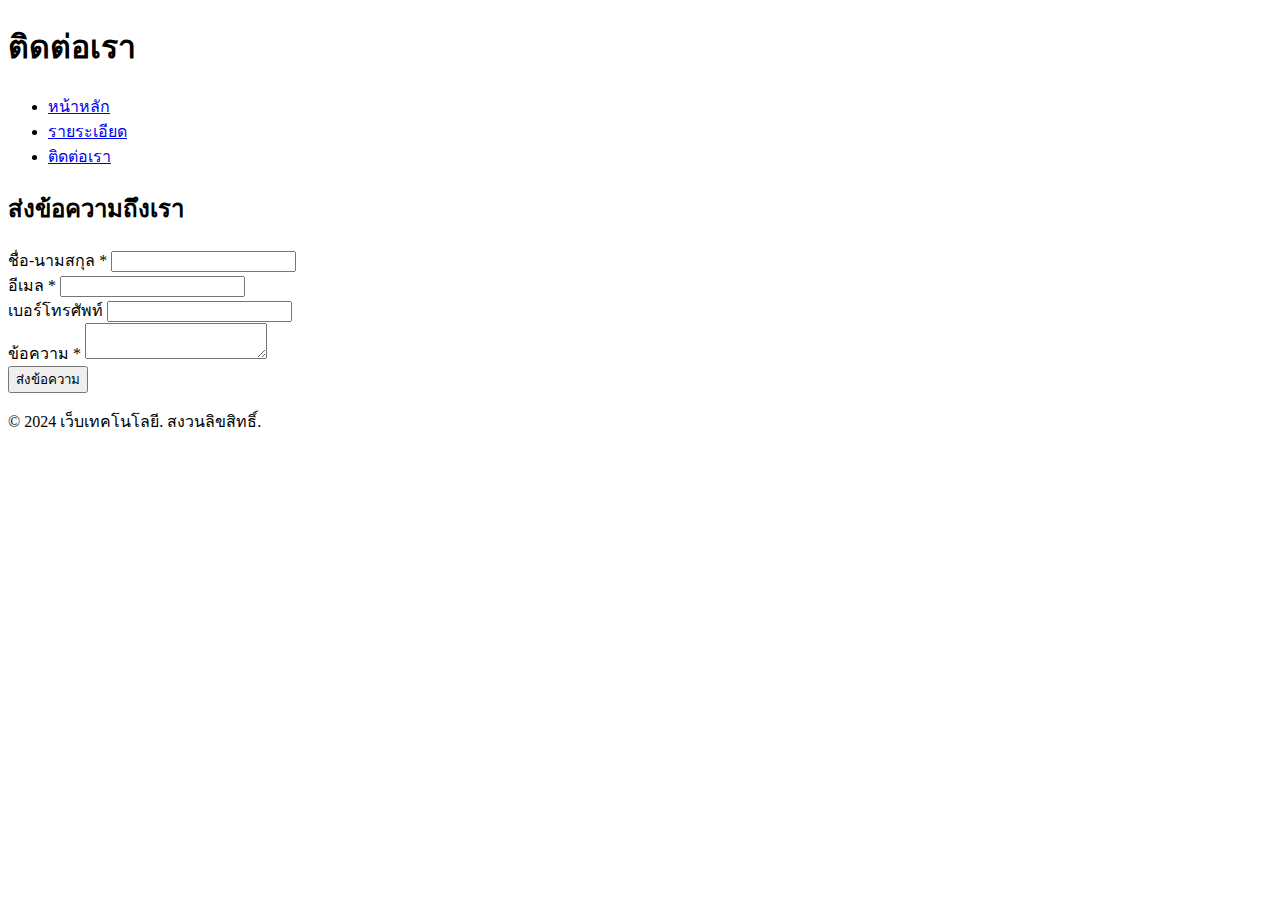
==== contact.html @ 92c05be0 "เพิ่มฟรอม" ====
<!DOCTYPE html> 
<html lang="th"> 
<head> 
    <meta charset="UTF-8"> 
    <meta name="viewport" content="width=device-width, initial-scale=1.0"> 
    <title>ติดต่อเรา - เทคโนโลยีเว็บสมัยใหม่</title> 
</head> 
<body> 
    <header role="banner"> 
        <h1>ติดต่อเรา</h1> 
        <nav role="navigation"> 
            <ul> 
                <li><a href="index.html">หน้าหลัก</a></li> 
                <li><a href="detail.html">รายระเอียด</a></li> 
                <li><a href="contact.html">ติดต่อเรา</a></li> 
            </ul> 
        </nav> 
    </header> 
 
    <main role="main"> 
        <section> 
            <h2>ส่งข้อความถึงเรา</h2> 
            <!-- ฟอร์มจะถูกเพิ่มที่นี่ --> 
            <form action="/submit" method="POST"> 
                <div class="form-group"> 
                    <label for="fullname">ชื่อ-นามสกุล *</label> 
                    <input type="text" id="fullname" name="fullname" required> 
                </div> 
         
                <div class="form-group"> 
                    <label for="email">อีเมล *</label> 
                    <input type="email" id="email" name="email" required> 
                </div> 
         
                <div class="form-group"> 
                    <label for="tel">เบอร์โทรศัพท์</label> 
                    <input type="tel" id="tel" name="tel"> 
                </div> 
         
                <div class="form-group"> 
                    <label for="message">ข้อความ *</label> 
                    <textarea id="message" name="message" required></textarea> 
                </div> 
         
                <button type="submit">ส่งข้อความ</button> 
            </form> 
        </section> 
    </main> 
 
    <footer role="contentinfo"> 
        <p>&copy; 2024 เว็บเทคโนโลยี. สงวนลิขสิทธิ์.</p> 
    </footer> 
</body> 
</html>
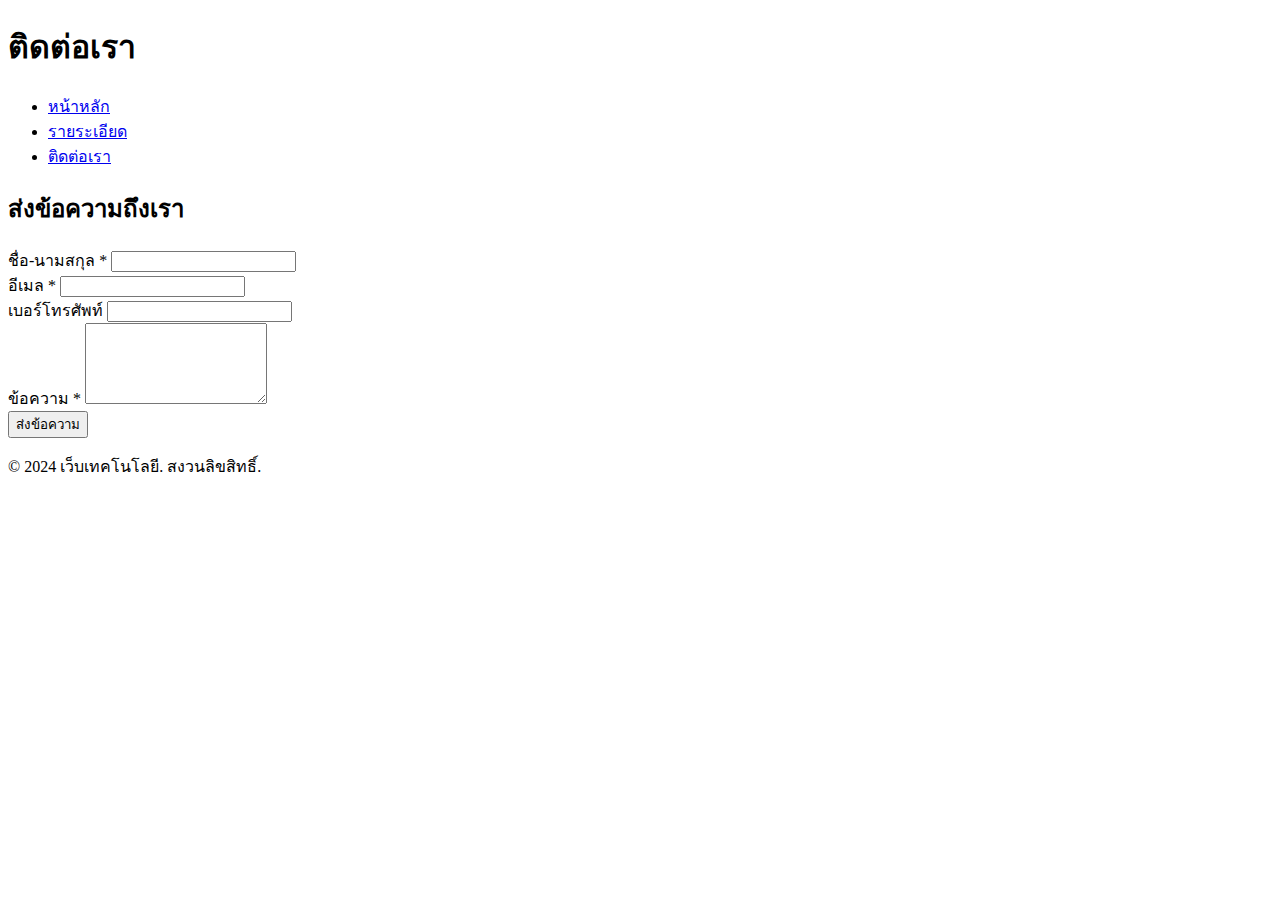
==== commit 6e45e7bd: "เพิ่มการกรอกข้อมูลผิด" ====
--- a/contact.html
+++ b/contact.html
@@ -21,25 +21,45 @@
         <section> 
             <h2>ส่งข้อความถึงเรา</h2> 
             <!-- ฟอร์มจะถูกเพิ่มที่นี่ --> 
-            <form action="/submit" method="POST"> 
+            <form action="/submit" method="POST" role="form"> 
                 <div class="form-group"> 
                     <label for="fullname">ชื่อ-นามสกุล *</label> 
-                    <input type="text" id="fullname" name="fullname" required> 
+                    <input  
+                        type="text"  
+                        id="fullname"  
+                        name="fullname"  
+                        required  
+                        minlength="2" 
+                        maxlength="100"> 
                 </div> 
          
                 <div class="form-group"> 
                     <label for="email">อีเมล *</label> 
-                    <input type="email" id="email" name="email" required> 
+                    <input  
+                        type="email"  
+                        id="email"  
+                        name="email"  
+                        required  
+                        pattern="[a-z0-9._%+-]+@[a-z0-9.-]+\.[a-z]{2,}$"> 
                 </div> 
          
                 <div class="form-group"> 
                     <label for="tel">เบอร์โทรศัพท์</label> 
-                    <input type="tel" id="tel" name="tel"> 
+                    <input  
+                        type="tel"  
+                        id="tel"  
+                        name="tel" 
+                        pattern="[0-9]{10}"> 
                 </div> 
          
                 <div class="form-group"> 
                     <label for="message">ข้อความ *</label> 
-                    <textarea id="message" name="message" required></textarea> 
+                    <textarea  
+                        id="message"  
+                        name="message"  
+                        required  
+                        minlength="10" 
+                        rows="5"></textarea> 
                 </div> 
          
                 <button type="submit">ส่งข้อความ</button> 
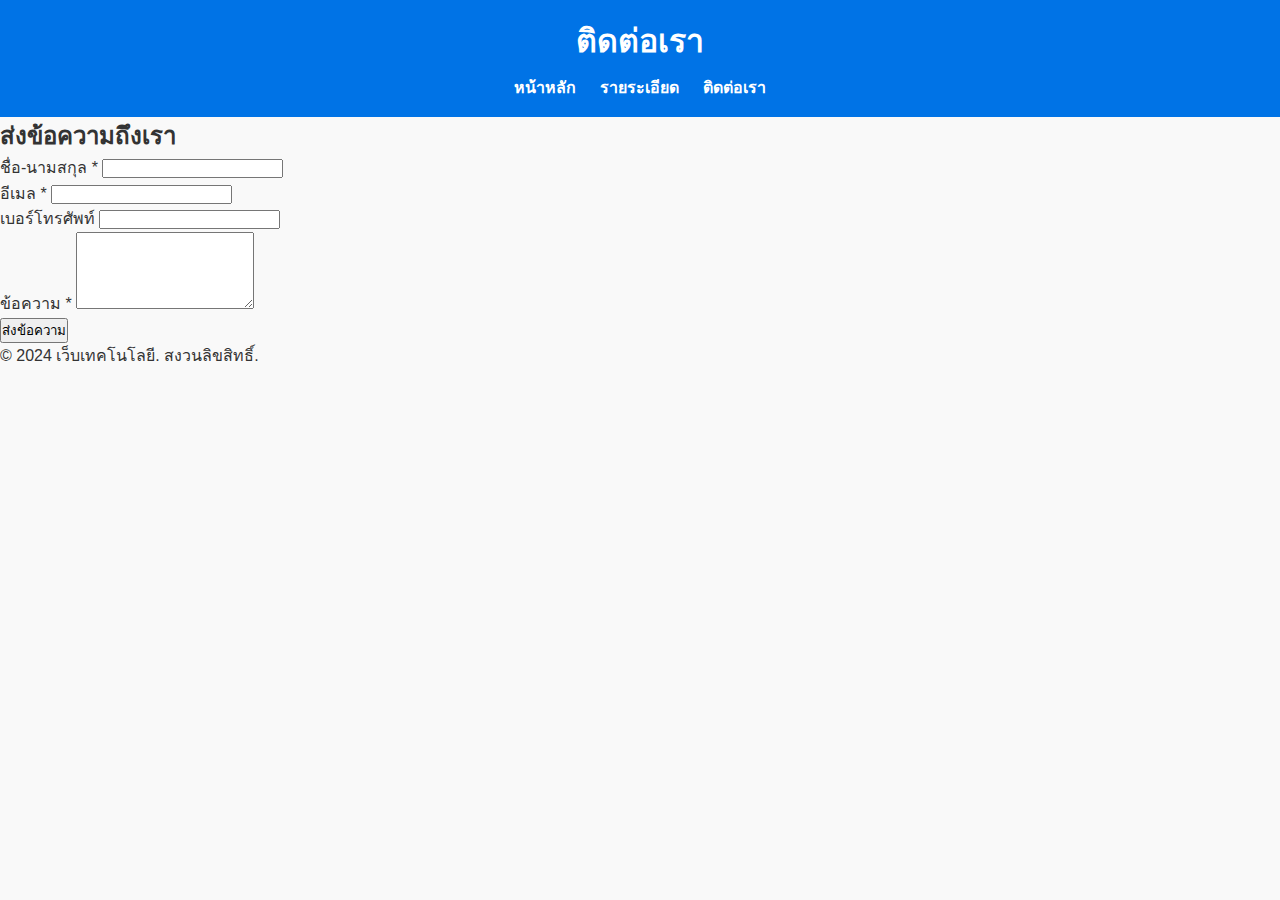
==== commit 53b57501: "จัดสัดส่วนบนเว็ป" ====
--- a/contact.html
+++ b/contact.html
@@ -4,6 +4,7 @@
     <meta charset="UTF-8"> 
     <meta name="viewport" content="width=device-width, initial-scale=1.0"> 
     <title>ติดต่อเรา - เทคโนโลยีเว็บสมัยใหม่</title> 
+    <link rel="stylesheet" href="css/styles-contact.css">
 </head> 
 <body> 
     <header role="banner"> 
--- a/css/styles-contact.css
+++ b/css/styles-contact.css
@@ -0,0 +1,44 @@
+* {
+    margin: 0;
+    padding: 0;
+    box-sizing: border-box;
+}
+
+/* การตั้งค่าสำหรับ body */
+body {
+    font-family: Arial, sans-serif;
+    line-height: 1.6;
+    background-color: #f9f9f9;
+    color: #333;
+    margin: 0;
+    padding: 0;
+}
+
+/* ส่วน header */
+header {
+    background-color: #0073e6;
+    color: #fff;
+    padding: 1rem 0;
+    text-align: center;
+}
+
+header h1 {
+    margin-bottom: 0.5rem;
+}
+
+nav ul {
+    list-style: none;
+    display: flex;
+    justify-content: center;
+    gap: 1.5rem;
+}
+
+nav a {
+    color: #fff;
+    text-decoration: none;
+    font-weight: bold;
+}
+
+nav a:hover {
+    text-decoration: underline;
+}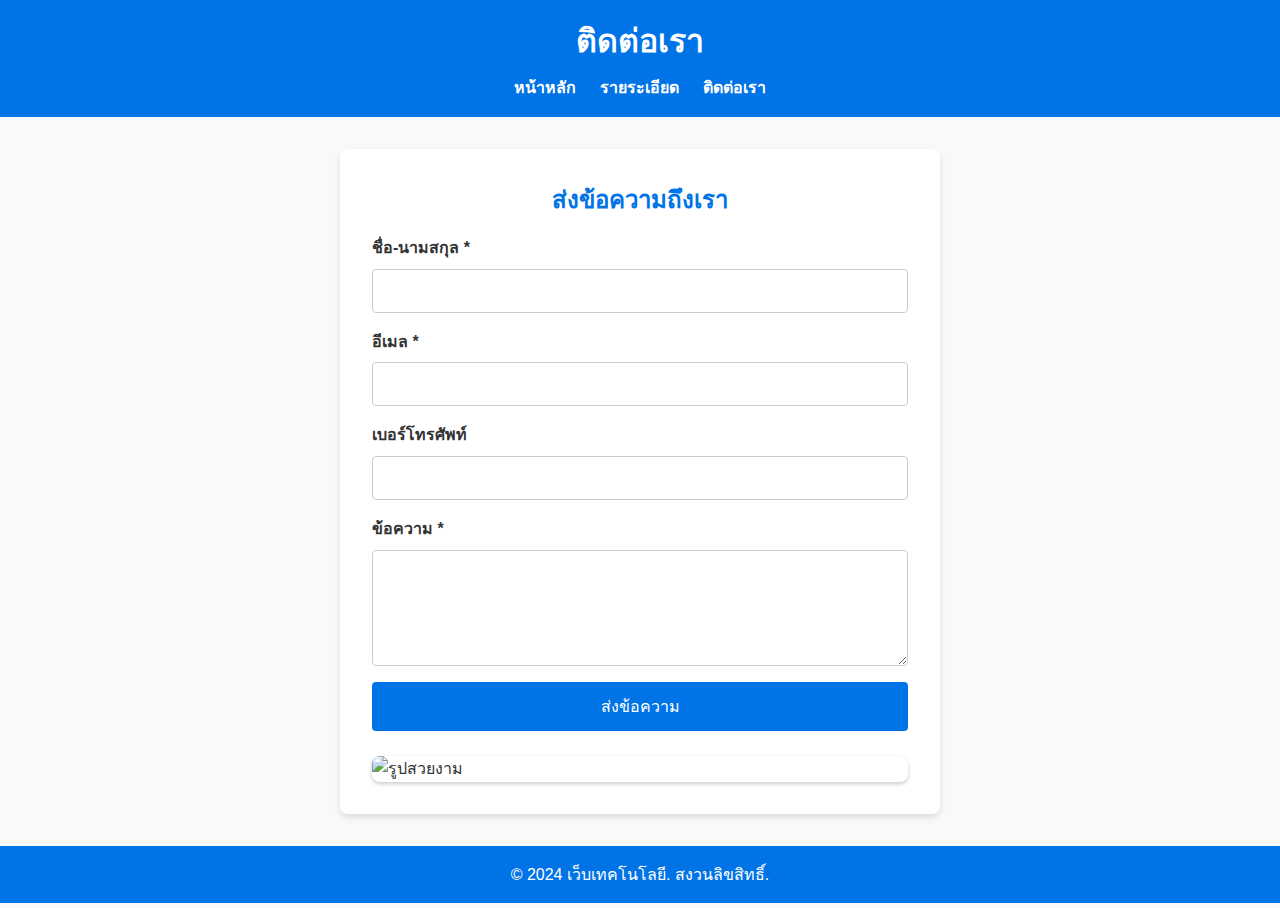
==== commit 455a1bef: "เพิ่มเติมรูปภาพ" ====
--- a/contact.html
+++ b/contact.html
@@ -66,6 +66,14 @@
                 <button type="submit">ส่งข้อความ</button> 
             </form> 
         </section> 
+        <br>
+        <div class="gallery-item nature">
+            <img src="https://th.bing.com/th/id/R.bc9513d6e3e9a4735f25839b6bb61fc9?rik=6X5dFXUQpsUmgg&riu=http%3a%2f%2f1.bp.blogspot.com%2f-ddgHg5iYtPI%2fUjL4iUwyK8I%2fAAAAAAAAANo%2fN6fQrWaX_tU%2fs640%2fao4ac373rx.jpg&ehk=fwmiO1zZ%2bbRXMBJGGR1KaKtYeSXgjXmk7NyxjaNL4XE%3d&risl=&pid=ImgRaw&r=0
+    " alt="รูปสวยงาม">    
+                <h1></h1>
+                <p1></p1>
+        </div>
+        <!-- เพิ่มรูปภาพอื่นๆ ในลักษณะเดียวกัน -->
     </main> 
  
     <footer role="contentinfo"> 
--- a/css/styles-contact.css
+++ b/css/styles-contact.css
@@ -41,4 +41,84 @@
 
 nav a:hover {
     text-decoration: underline;
+}
+/* ส่วน main */
+main {
+    padding: 2rem;
+    background: #fff;
+    max-width: 600px;
+    margin: 2rem auto;
+    box-shadow: 0 4px 6px rgba(0, 0, 0, 0.1);
+    border-radius: 8px;
+}
+
+main h2 {
+    margin-bottom: 1rem;
+    color: #0073e6;
+    text-align: center;
+}
+/* ฟอร์ม */
+form {
+    display: flex;
+    flex-direction: column;
+    gap: 1rem;
+}
+
+.form-group {
+    display: flex;
+    flex-direction: column;
+    gap: 0.5rem;
+}
+
+label {
+    font-weight: bold;
+}
+
+input,
+textarea {
+    padding: 0.75rem;
+    border: 1px solid #ccc;
+    border-radius: 4px;
+    font-size: 1rem;
+}
+
+input:focus,
+textarea:focus {
+    outline: none;
+    border-color: #0073e6;
+    box-shadow: 0 0 4px rgba(0, 115, 230, 0.5);
+}
+
+button {
+    background-color: #0073e6;
+    color: #fff;
+    border: none;
+    padding: 0.75rem;
+    font-size: 1rem;
+    border-radius: 4px;
+    cursor: pointer;
+    transition: background 0.3s;
+}
+
+button:hover {
+    background-color: #005bb5;
+}
+
+/* ส่วน footer */
+footer {
+    text-align: center;
+    padding: 1rem 0;
+    background-color: #0073e6;
+    color: #fff;
+    margin-top: 2rem;
+}
+
+footer p {
+    margin: 0;
+}
+.gallery-item {
+    position: relative;
+    overflow: hidden;
+    border-radius: 8px;
+    box-shadow: 0 2px 4px rgba(0, 0, 0, 0.2); /* เพิ่มเงาให้ดูเด่น */
 }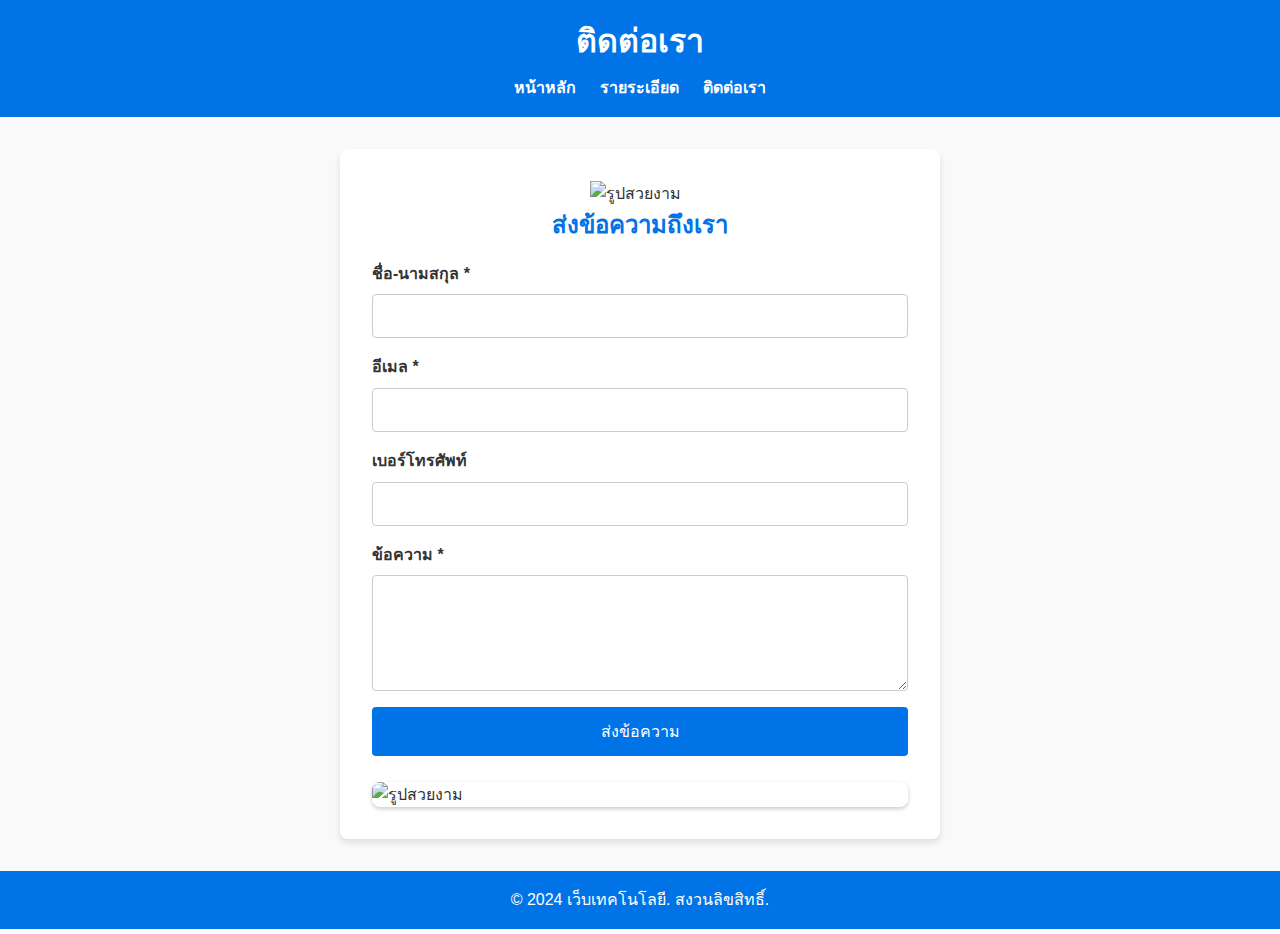
==== commit c5a7eae2: "เพิ่มตราจังหวัด" ====
--- a/contact.html
+++ b/contact.html
@@ -20,6 +20,12 @@
  
     <main role="main"> 
         <section> 
+            <div class="gallery">
+                <img src="https://th.bing.com/th/id/OIP.P-deEzbPolgDSOfxe24R5gHaHa?rs=1&pid=ImgDetMain
+        " alt="รูปสวยงาม">    
+                    <h1></h1>
+                    <p1></p1>
+            </div>
             <h2>ส่งข้อความถึงเรา</h2> 
             <!-- ฟอร์มจะถูกเพิ่มที่นี่ --> 
             <form action="/submit" method="POST" role="form"> 
--- a/css/styles-contact.css
+++ b/css/styles-contact.css
@@ -121,4 +121,10 @@
     overflow: hidden;
     border-radius: 8px;
     box-shadow: 0 2px 4px rgba(0, 0, 0, 0.2); /* เพิ่มเงาให้ดูเด่น */
-}+}
+.gallery img {
+    width: 100px; /* ปรับความกว้างรูปภาพ */
+    height: auto; /* ปรับให้ความสูงสัมพันธ์กับความกว้าง */
+    display: block; /* ป้องกันไม่ให้เกิดพื้นที่ว่างรอบรูปภาพ */
+    margin: 0 auto; /* จัดรูปภาพให้อยู่กึ่งกลาง */
+}
